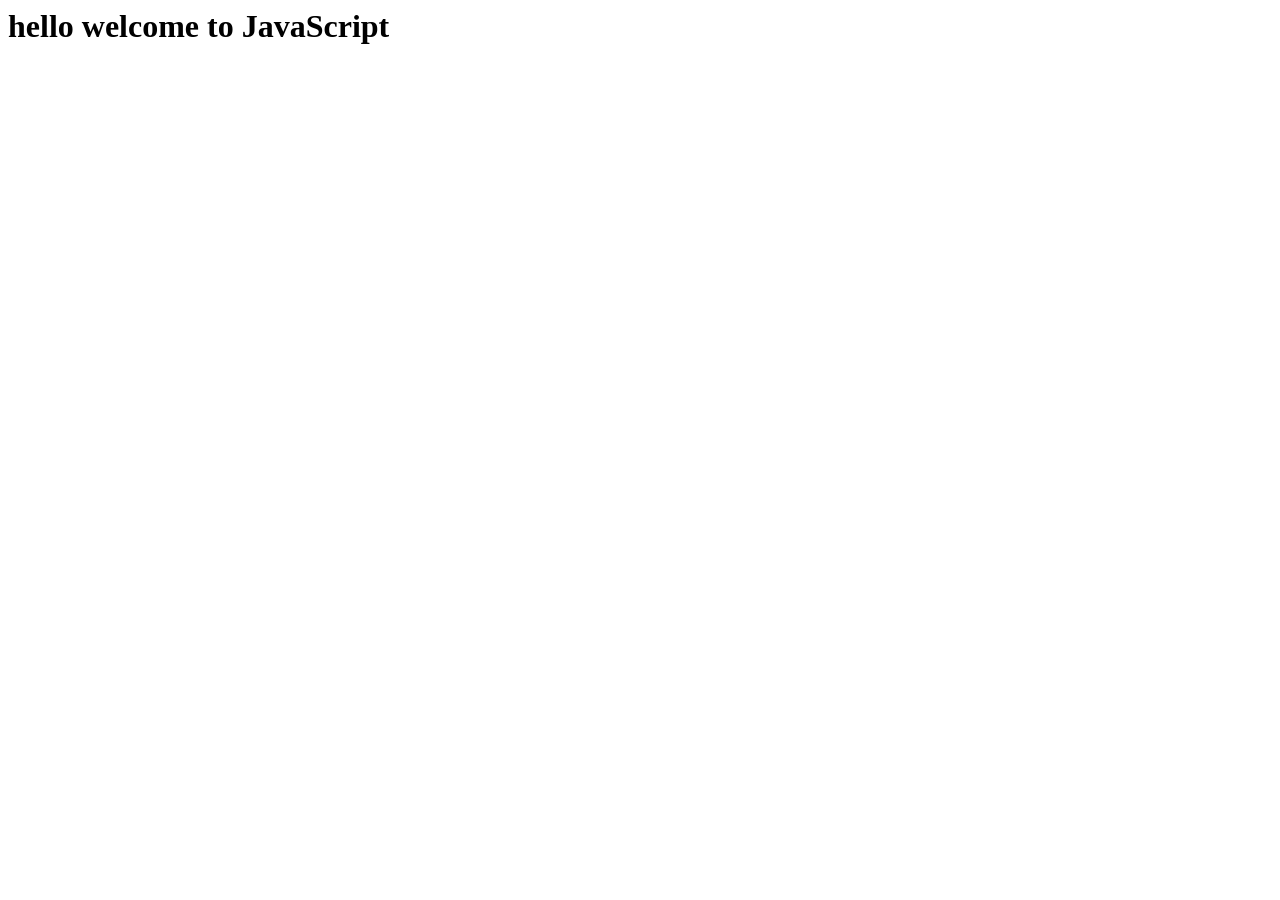
==== index.html @ 213b7d04 "added html,css,js files" ====
<html lang="en">
<head>
    <meta charset="UTF-8">
    <meta name="viewport" content="width=device-width, initial-scale=1.0">
    <title>Document</title>
    <link rel="stylesheet" href="style.css">
</head>
<body>
    <h1>hello welcome to JavaScript</h1>
    <script src="script.js">
    </script>
</body>
</html>
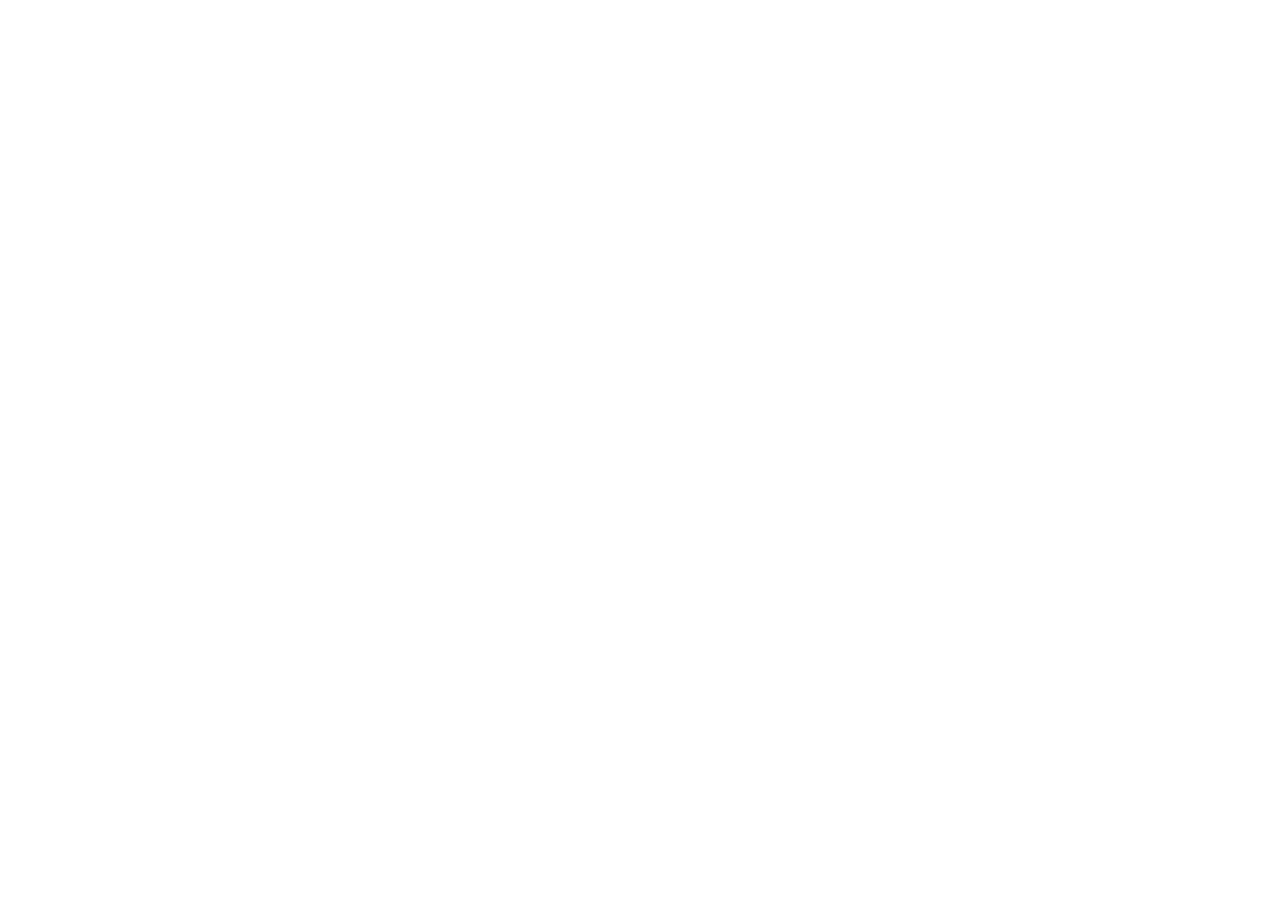
==== commit 4559ad8b: "added files" ====
--- a/index.html
+++ b/index.html
@@ -6,7 +6,17 @@
     <link rel="stylesheet" href="style.css">
 </head>
 <body>
-    <h1>hello welcome to JavaScript</h1>
+    <!-- <h1>hello welcome to JavaScript</h1>
+    <h1 class="a">hiiiiiiii</h1>
+    <h1 id="c"class="a">hellooooooo</h1>
+    <h1 id="hii">welcome
+
+    </h1>
+    <button onclick="change()">reset</button> -->
+
+
+
+    
     <script src="script.js">
     </script>
 </body>
--- a/style.css
+++ b/style.css
@@ -0,0 +1,11 @@
+body{
+    text-align:center;
+}
+#i{
+    border:3px solid #2f5684;
+    width:"70%";
+    height: 300px;
+    
+
+
+}
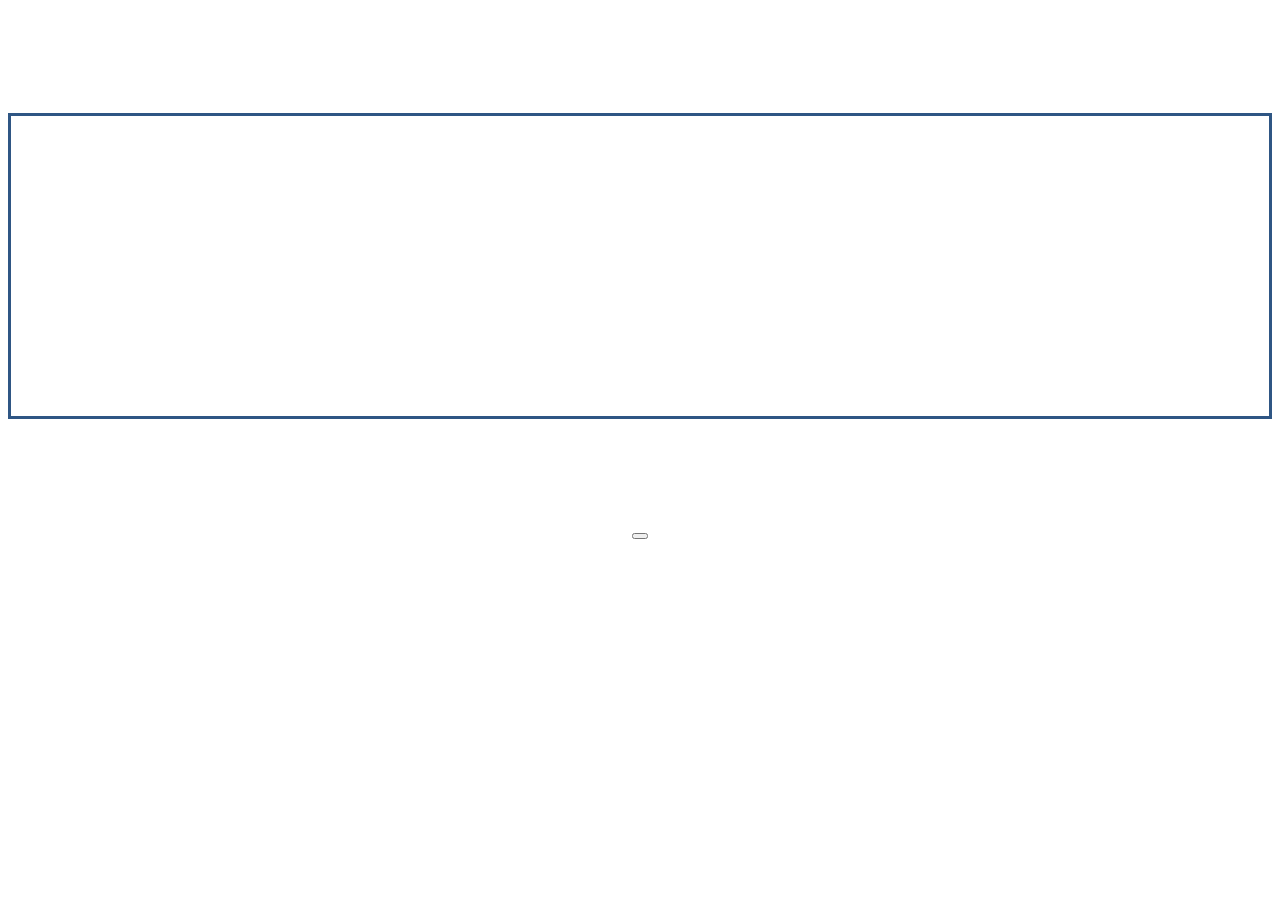
==== commit e03b0cc3: "added files" ====
--- a/index.html
+++ b/index.html
@@ -13,10 +13,12 @@
 
     </h1>
     <button onclick="change()">reset</button> -->
+    <p id="i"></p>
+    <button onclick="change()"></button>
+    
 
 
 
-    
     <script src="script.js">
     </script>
 </body>
--- a/style.css
+++ b/style.css
@@ -5,6 +5,7 @@
     border:3px solid #2f5684;
     width:"70%";
     height: 300px;
+    margin:3cm auto;
     
 
 
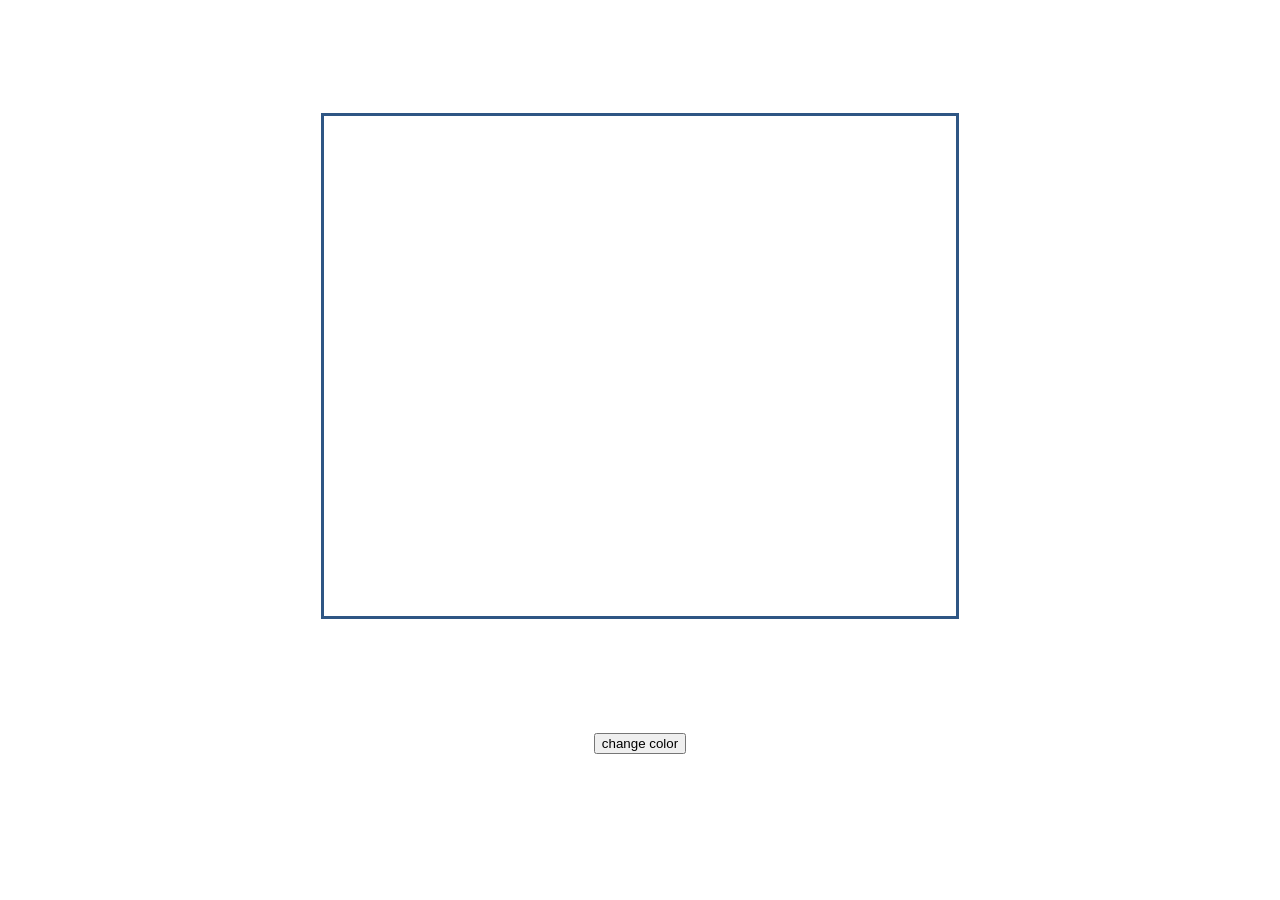
==== commit 372aa832: "added files" ====
--- a/index.html
+++ b/index.html
@@ -14,7 +14,7 @@
     </h1>
     <button onclick="change()">reset</button> -->
     <p id="i"></p>
-    <button onclick="change()"></button>
+    <button onclick="change()">change color</button>
     
 
 
--- a/style.css
+++ b/style.css
@@ -3,8 +3,8 @@
 }
 #i{
     border:3px solid #2f5684;
-    width:"70%";
-    height: 300px;
+    width:50%;
+    height: 500px;
     margin:3cm auto;
     
 
